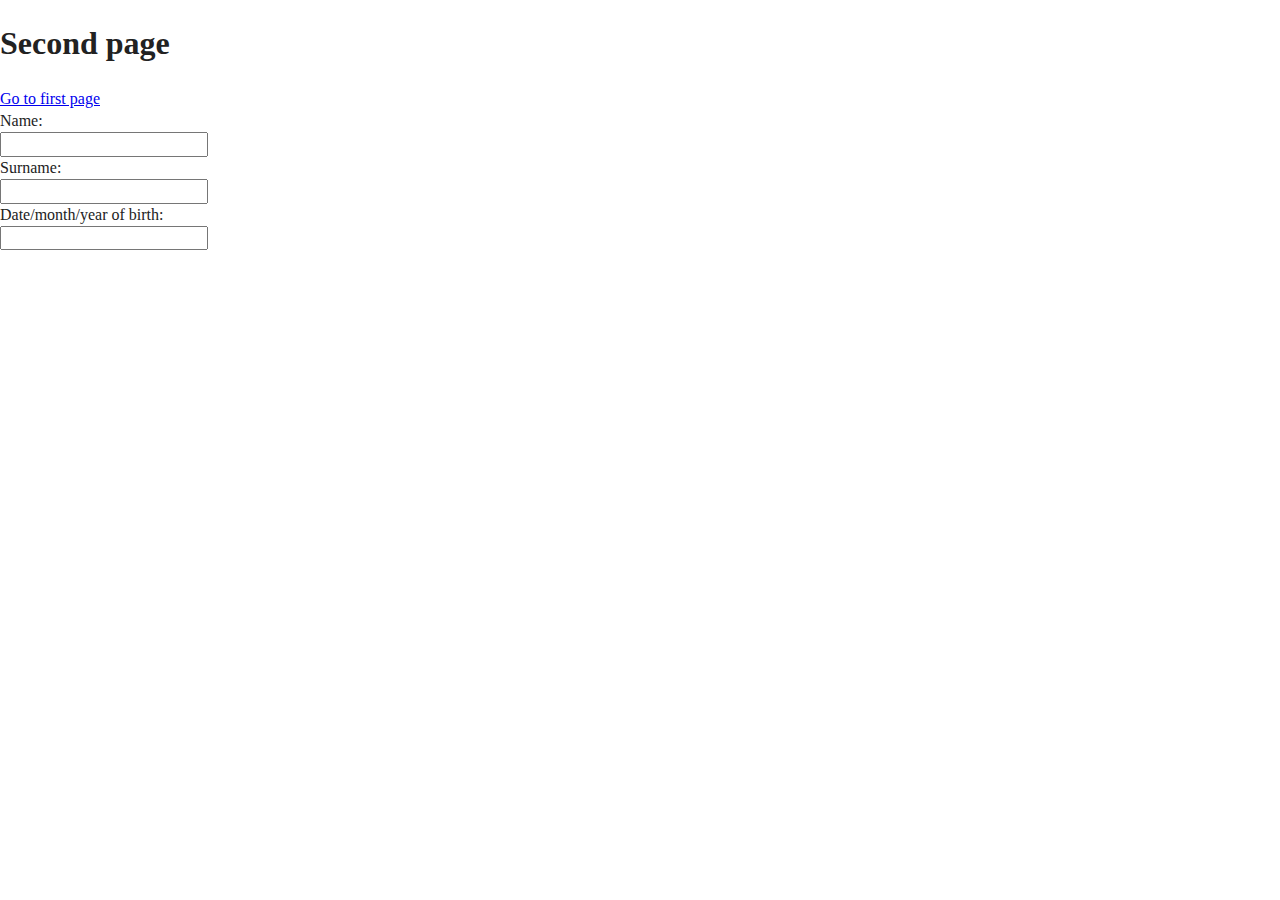
==== second.html @ 3753763c "Insert second.html file" ====
<!doctype html>
<html class="no-js" lang="">

<head>
  <meta charset="utf-8">
  <title>User form</title>
  <link rel="shortcut icon" href="tile.png" type="image/x-icon">
  <meta name="description" content="">
  <meta name="viewport" content="width=device-width, initial-scale=1">
  <meta name="keywords" content="">

  <meta property="og:title" content="">
  <meta property="og:type" content="">
  <meta property="og:url" content="">
  <meta property="og:image" content="">

  <link rel="manifest" href="site.webmanifest">
  <link rel="apple-touch-icon" href="icon.png">
  <!-- Place favicon.ico in the root directory -->

  <link rel="stylesheet" href="css/normalize.css">
  <link rel="stylesheet" href="css/main.css">

  <meta name="theme-color" content="#fafafa">
</head>

<body>

  <!-- Add your site or application content here -->
  <header>
    <h1>Second page</h1>
    <a href="index.html">Go to first page</a>
  </header>
  <main>
    <form>
        <label for="name">Name:</label><br>
        <input type="text" id="name" name="firstname"/><br>

        <label for="surname">Surname:</label><br>
        <input type="text" id="surname" name="surname"/><br>

        <label for="date/month/year of birth">Date/month/year of birth:</label><br>
        <input type="text" id="date/month/year of birth" name="date/month/year of birth"/><br>
    </form>
  </main>
  <footer>

  </footer>

  <script src="js/vendor/modernizr-3.11.2.min.js"></script>
  <script src="js/plugins.js"></script>
  <script src="js/main.js"></script>

  <!-- Google Analytics: change UA-XXXXX-Y to be your site's ID. -->
  <script>
    window.ga = function () { ga.q.push(arguments) }; ga.q = []; ga.l = +new Date;
    ga('create', 'UA-XXXXX-Y', 'auto'); ga('set', 'anonymizeIp', true); ga('set', 'transport', 'beacon'); ga('send', 'pageview')
  </script>
  <script src="https://www.google-analytics.com/analytics.js" async></script>
</body>

</html>
---- css/main.css ----
/*! HTML5 Boilerplate v8.0.0 | MIT License | https://html5boilerplate.com/ */

/* main.css 2.1.0 | MIT License | https://github.com/h5bp/main.css#readme */
/*
 * What follows is the result of much research on cross-browser styling.
 * Credit left inline and big thanks to Nicolas Gallagher, Jonathan Neal,
 * Kroc Camen, and the H5BP dev community and team.
 */

/* ==========================================================================
   Base styles: opinionated defaults
   ========================================================================== */

html {
  color: #222;
  font-size: 1em;
  line-height: 1.4;
}

/*
 * Remove text-shadow in selection highlight:
 * https://twitter.com/miketaylr/status/12228805301
 *
 * Vendor-prefixed and regular ::selection selectors cannot be combined:
 * https://stackoverflow.com/a/16982510/7133471
 *
 * Customize the background color to match your design.
 */

::-moz-selection {
  background: #b3d4fc;
  text-shadow: none;
}

::selection {
  background: #b3d4fc;
  text-shadow: none;
}

/*
 * A better looking default horizontal rule
 */

hr {
  display: block;
  height: 1px;
  border: 0;
  border-top: 1px solid #ccc;
  margin: 1em 0;
  padding: 0;
}

/*
 * Remove the gap between audio, canvas, iframes,
 * images, videos and the bottom of their containers:
 * https://github.com/h5bp/html5-boilerplate/issues/440
 */

audio,
canvas,
iframe,
img,
svg,
video {
  vertical-align: middle;
}

/*
 * Remove default fieldset styles.
 */

fieldset {
  border: 0;
  margin: 0;
  padding: 0;
}

/*
 * Allow only vertical resizing of textareas.
 */

textarea {
  resize: vertical;
}

/* ==========================================================================
   Author's custom styles
   ========================================================================== */

/* ==========================================================================
   Helper classes
   ========================================================================== */

/*
 * Hide visually and from screen readers
 */

.hidden,
[hidden] {
  display: none !important;
}

/*
 * Hide only visually, but have it available for screen readers:
 * https://snook.ca/archives/html_and_css/hiding-content-for-accessibility
 *
 * 1. For long content, line feeds are not interpreted as spaces and small width
 *    causes content to wrap 1 word per line:
 *    https://medium.com/@jessebeach/beware-smushed-off-screen-accessible-text-5952a4c2cbfe
 */

.sr-only {
  border: 0;
  clip: rect(0, 0, 0, 0);
  height: 1px;
  margin: -1px;
  overflow: hidden;
  padding: 0;
  position: absolute;
  white-space: nowrap;
  width: 1px;
  /* 1 */
}

/*
 * Extends the .sr-only class to allow the element
 * to be focusable when navigated to via the keyboard:
 * https://www.drupal.org/node/897638
 */

.sr-only.focusable:active,
.sr-only.focusable:focus {
  clip: auto;
  height: auto;
  margin: 0;
  overflow: visible;
  position: static;
  white-space: inherit;
  width: auto;
}

/*
 * Hide visually and from screen readers, but maintain layout
 */

.invisible {
  visibility: hidden;
}

/*
 * Clearfix: contain floats
 *
 * For modern browsers
 * 1. The space content is one way to avoid an Opera bug when the
 *    `contenteditable` attribute is included anywhere else in the document.
 *    Otherwise it causes space to appear at the top and bottom of elements
 *    that receive the `clearfix` class.
 * 2. The use of `table` rather than `block` is only necessary if using
 *    `:before` to contain the top-margins of child elements.
 */

.clearfix::before,
.clearfix::after {
  content: " ";
  display: table;
}

.clearfix::after {
  clear: both;
}

/* ==========================================================================
   EXAMPLE Media Queries for Responsive Design.
   These examples override the primary ('mobile first') styles.
   Modify as content requires.
   ========================================================================== */

@media only screen and (min-width: 35em) {
  /* Style adjustments for viewports that meet the condition */
}

@media print,
  (-webkit-min-device-pixel-ratio: 1.25),
  (min-resolution: 1.25dppx),
  (min-resolution: 120dpi) {
  /* Style adjustments for high resolution devices */
}

/* ==========================================================================
   Print styles.
   Inlined to avoid the additional HTTP request:
   https://www.phpied.com/delay-loading-your-print-css/
   ========================================================================== */

@media print {
  *,
  *::before,
  *::after {
    background: #fff !important;
    color: #000 !important;
    /* Black prints faster */
    box-shadow: none !important;
    text-shadow: none !important;
  }

  a,
  a:visited {
    text-decoration: underline;
  }

  a[href]::after {
    content: " (" attr(href) ")";
  }

  abbr[title]::after {
    content: " (" attr(title) ")";
  }

  /*
   * Don't show links that are fragment identifiers,
   * or use the `javascript:` pseudo protocol
   */
  a[href^="#"]::after,
  a[href^="javascript:"]::after {
    content: "";
  }

  pre {
    white-space: pre-wrap !important;
  }

  pre,
  blockquote {
    border: 1px solid #999;
    page-break-inside: avoid;
  }

  /*
   * Printing Tables:
   * https://web.archive.org/web/20180815150934/http://css-discuss.incutio.com/wiki/Printing_Tables
   */
  thead {
    display: table-header-group;
  }

  tr,
  img {
    page-break-inside: avoid;
  }

  p,
  h2,
  h3 {
    orphans: 3;
    widows: 3;
  }

  h2,
  h3 {
    page-break-after: avoid;
  }
}
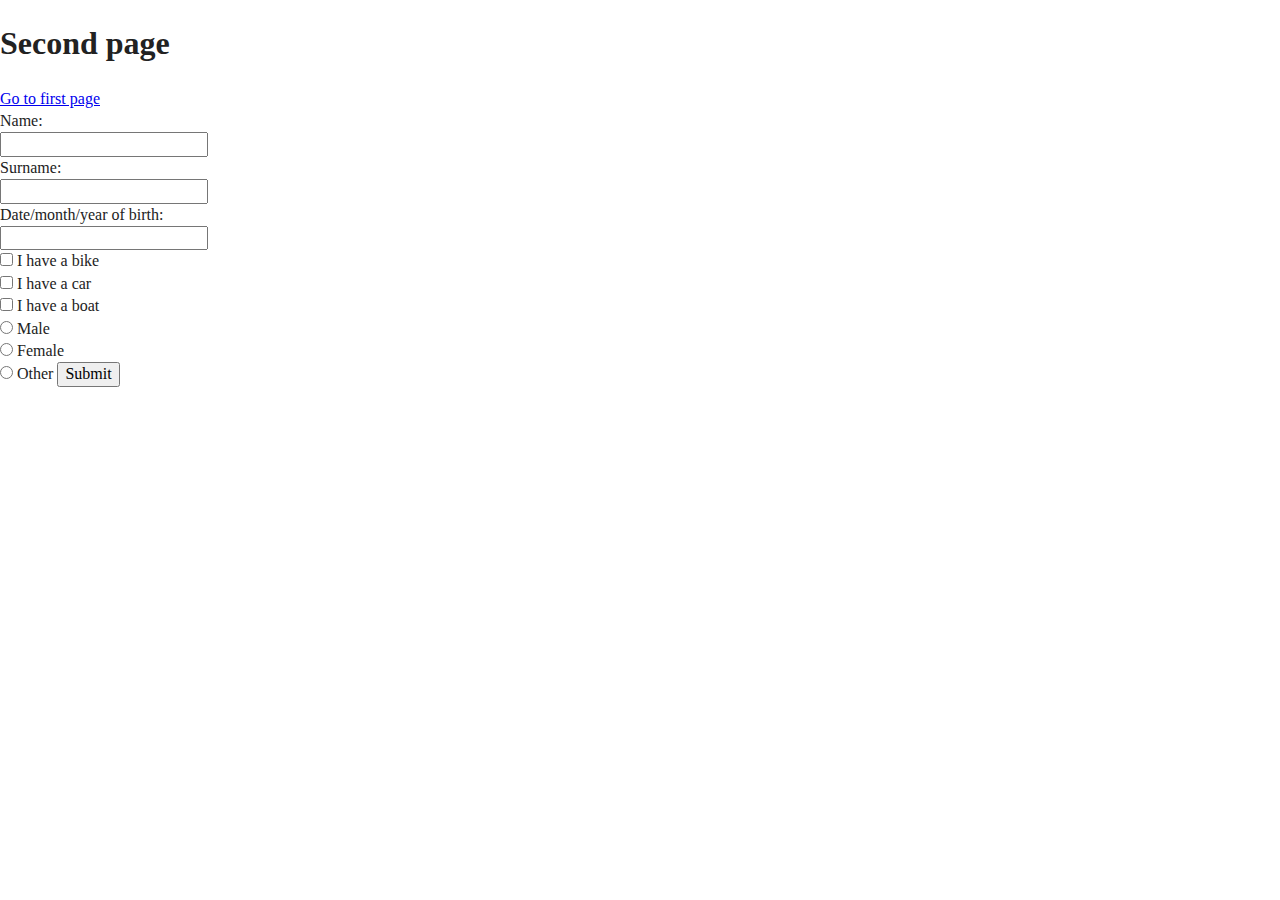
==== commit ab100fc8: "Insert second.html file" ====
--- a/second.html
+++ b/second.html
@@ -32,16 +32,33 @@
     <a href="index.html">Go to first page</a>
   </header>
   <main>
-    <form>
+    <form id="first-form" method="post" enctype="multipart/form-data">
         <label for="name">Name:</label><br>
         <input type="text" id="name" name="firstname"/><br>
-
         <label for="surname">Surname:</label><br>
         <input type="text" id="surname" name="surname"/><br>
-
         <label for="date/month/year of birth">Date/month/year of birth:</label><br>
         <input type="text" id="date/month/year of birth" name="date/month/year of birth"/><br>
+
+        <input type="checkbox" id="vehicle1" name="vehicle1" value="Bike"/>
+        <label for="vehicle1"> I have a bike</label><br>
+        <input type="checkbox" id="vehicle2" name="vehicle2" value="Car"/>
+        <label for="vehicle2"> I have a car</label><br>
+        <input type="checkbox" id="vehicle3" name="vehicle3" value="Boat"/>
+        <label for="vehicle3"> I have a boat</label><br>
+
+        <input type="radio" id="male" name="gender" value="male"/>
+        <label for="male">Male</label><br>
+        <input type="radio" id="female" name="gender" value="female"/>
+        <label for="female">Female</label><br>
+        <input type="radio" id="other" name="gender" value="other"/>
+        <label for="other">Other</label>
+
+        <input type="hidden" name="hidden_field" value="value of hidden field"/>
+
+        <input type="submit" value="Submit"/>
     </form>
+    <pre id="preview"></pre>
   </main>
   <footer>
 
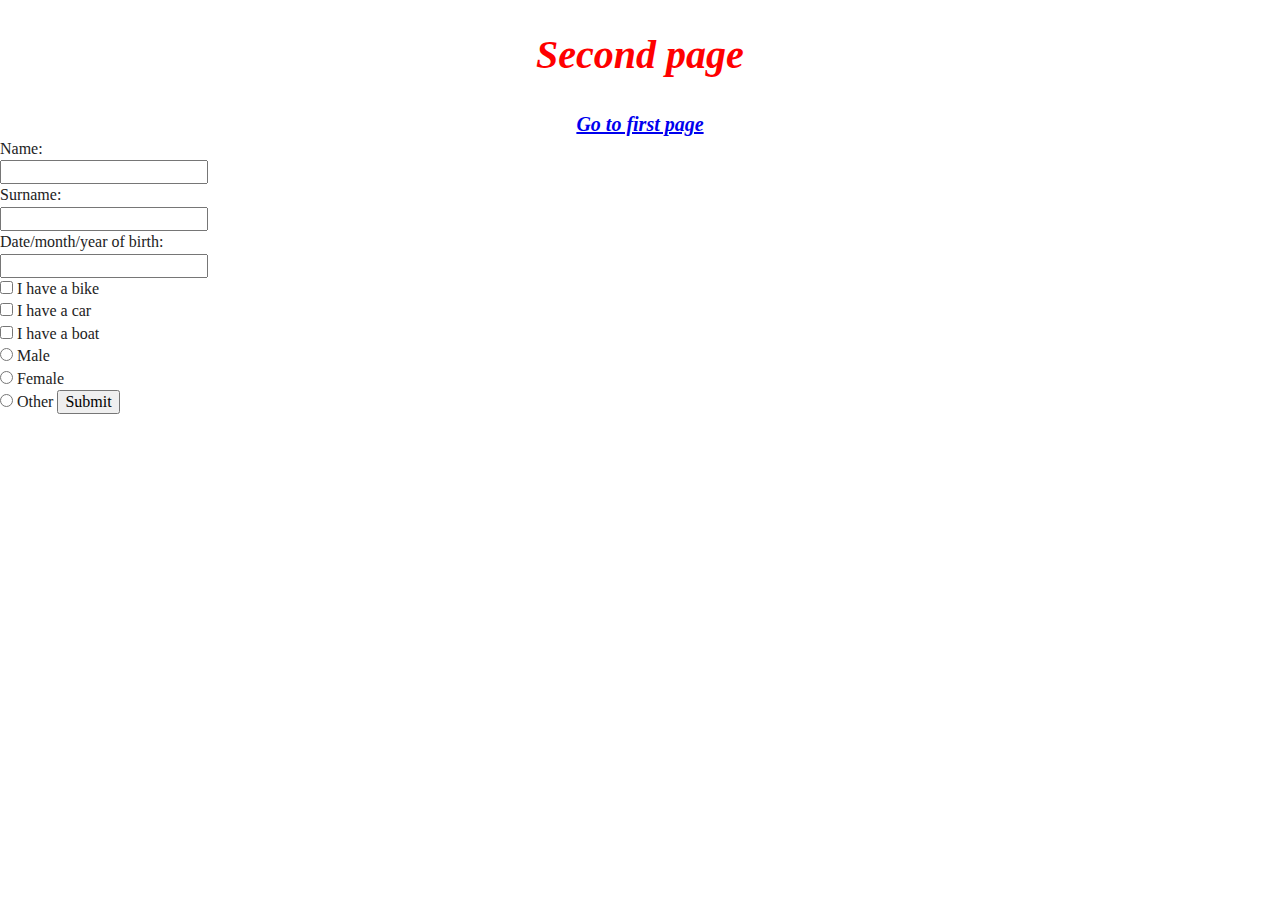
==== commit 2ec1606f: "first commit" ====
--- a/second.html
+++ b/second.html
@@ -20,6 +20,7 @@
 
   <link rel="stylesheet" href="css/normalize.css">
   <link rel="stylesheet" href="css/main.css">
+  <link rel="stylesheet" href="css/style.css">
 
   <meta name="theme-color" content="#fafafa">
 </head>
--- a/css/style.css
+++ b/css/style.css
@@ -0,0 +1,7 @@
+header {
+    text-align: center;
+    font-size: 20px;
+    color: red;
+    font-weight: bold;
+    font-style: italic;
+  }